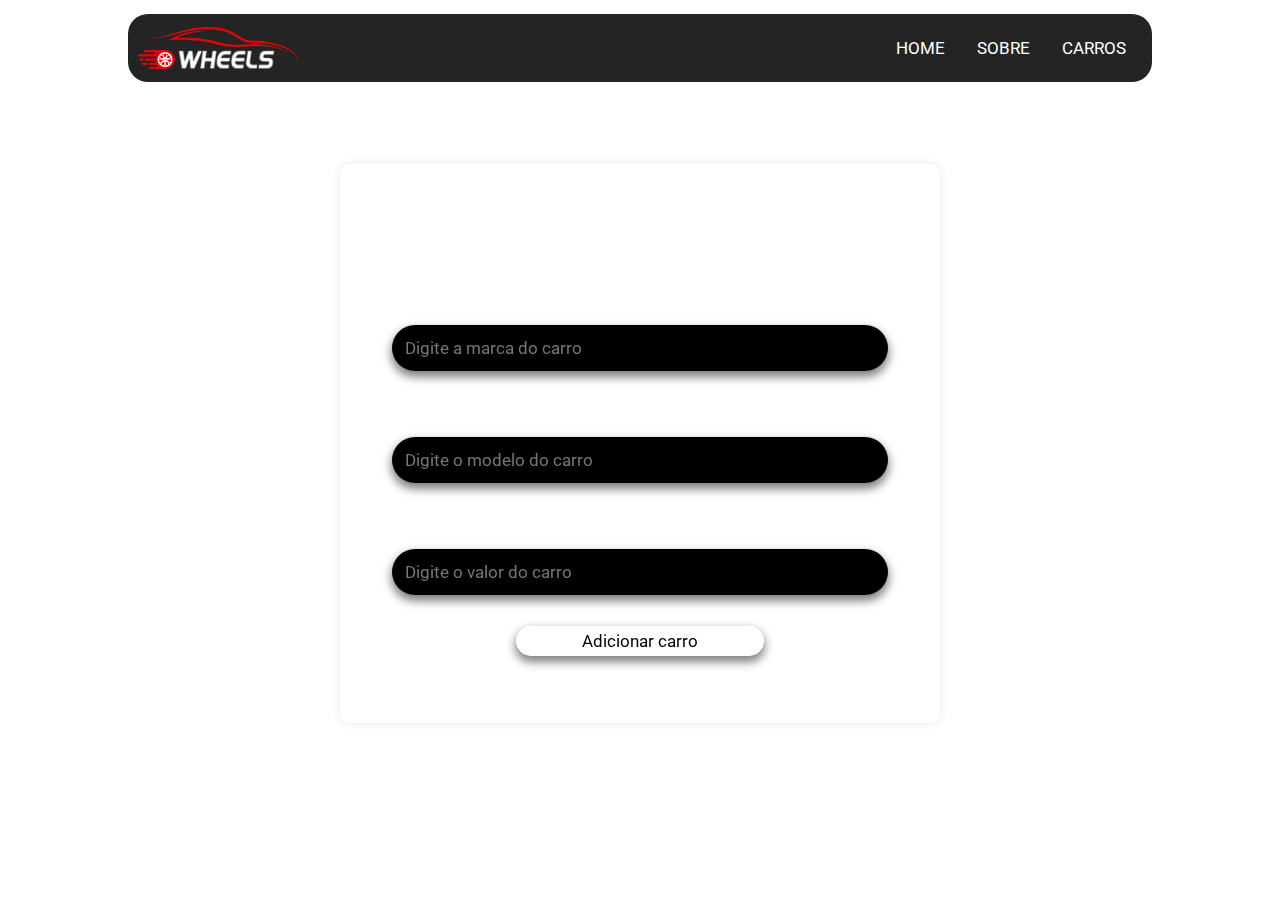
==== pages/addCarro.html @ 570d32ee "Criando nova página inicial" ====
<!DOCTYPE html>
<html lang="en">

<head>
    <meta charset="UTF-8">
    <meta name="viewport" content="width=device-width, initial-scale=1.0">
    <link rel="stylesheet" href="../CSS/style.css">
    <title>BsbCars</title>
</head>

<body>
    <div class="nav">
        <div class="navBar">
            <img src="../Assests/car-logo.png" alt="logo" class="logo">
            <div class="links">
                <a href="../index.html">HOME</a>
                <a href="#news">SOBRE</a>
                <a href="#contact">CARROS</a>
            </div>
        </div>
    </div>
    <div class="home">
        <form action="" class="formulario">
            <div class="info">
                <h1>ADICIONAR CARRO</h1>
                <p>Marca:</p> <input class="input-box" type="text" name="marca" placeholder="Digite a marca do carro"
                    required><br>
                <p>Modelo:</p> <input class="input-box" type="text" name="modelo" placeholder="Digite o modelo do carro"
                    required><br>
                <p>preço:</p> <input class="input-box" type="number" name="preco" placeholder="Digite o valor do carro"
                    required><br>

                <div class="btn-button">
                    <button class="btn" type="button">Adicionar carro</button>
                </div>
            </div>
        </form>
    </div>
</body>

</html>
---- CSS/style.css ----
@import url('https://fonts.googleapis.com/css2?family=Roboto:ital,wght@0,100;0,300;0,400;0,500;0,700;0,900;1,100;1,300;1,400;1,500;1,700;1,900&display=swap');

* {
	margin: 0;
	padding: 0;
	font-family: 'Roboto', sans-serif;
    box-sizing: border-box;
}

.logo{
    width: 10rem;
}

.nav {
	display: flex;
	justify-content: center;
	align-items: center;
}

.navBar {
	background-color: #242424;
	overflow: hidden;
	display: flex;
	align-items: center;
	justify-content: space-between;
	border-radius: 20px;
	width: 80%;
	margin: 0 auto;
	padding: 10px;
	position: absolute;
	margin-top: 6rem;
	z-index: 2;
}

.navBar .links {
	float: right;
}

.navBar a {
	float: left;
	color: #FFF;
	text-align: center;
	padding: 14px 16px;
	text-decoration: none;
	font-size: 17px;
}

.navBar a:hover {
	background-color: #e30505;
	color: #fff;
    transition: 0.3s;
    border-radius: 10px;
}

p{
    color: #fff;
    margin-bottom: 1rem;
    margin-top: 1rem;
}

.home{
    display: table;
    background: url('../Assests/carroImgFundo.jpg') no-repeat bottom center scroll;
	width: 100%;
	height: 100vh;
	padding: 100px 0;
	background-position: 30% 45%;
	background-size: cover;
}

.formulario {
	width: 80%; 
	max-width: 600px;
	padding: 50px;
	margin: 0 auto;
	background: transparent;
    border: 2px solid rgb(255, 255, 255, .2);
    backdrop-filter: blur(30px);
	border-radius: 10px;
	box-shadow: 0 0 10px rgba(0, 0, 0, 0.1);
    margin-top: 4rem;
    color: #fff;
}

.info h1{
    display: flex;
    justify-content: center;
    align-items: center;
    margin-bottom: 2rem;
    font-size: 36px;
    color: #fff;
}

.input-box{
    width: 100%;
    height: 60%;
    font-size: 17px;
    padding: 13px;
    margin-bottom: 15px;
    border-radius: 30px;
    border: none;
    box-shadow: 0px 5px 10px 1px rgb(0,0,0, 0.5);
    background-color: #000000;
    color: #fff;
}

.btn-button{
    display: flex;
    justify-content: center;
    align-items: center;
    gap: 1rem;
    margin-top: 1rem;
}

.btn{
    width: 50%;
    height: 60%;
    font-size: 17px;
    padding: 5px;
    margin-bottom: 15px;
    border-radius: 30px;
    border: none;
    box-shadow: 0px 5px 10px 1px rgb(0,0,0, 0.5);
    cursor: pointer;
    background-color: #fff;
    color: #000;
}

.btn:hover{
    background-color: #f30202;
    color: #fff;
    transition: 0.5s;
}
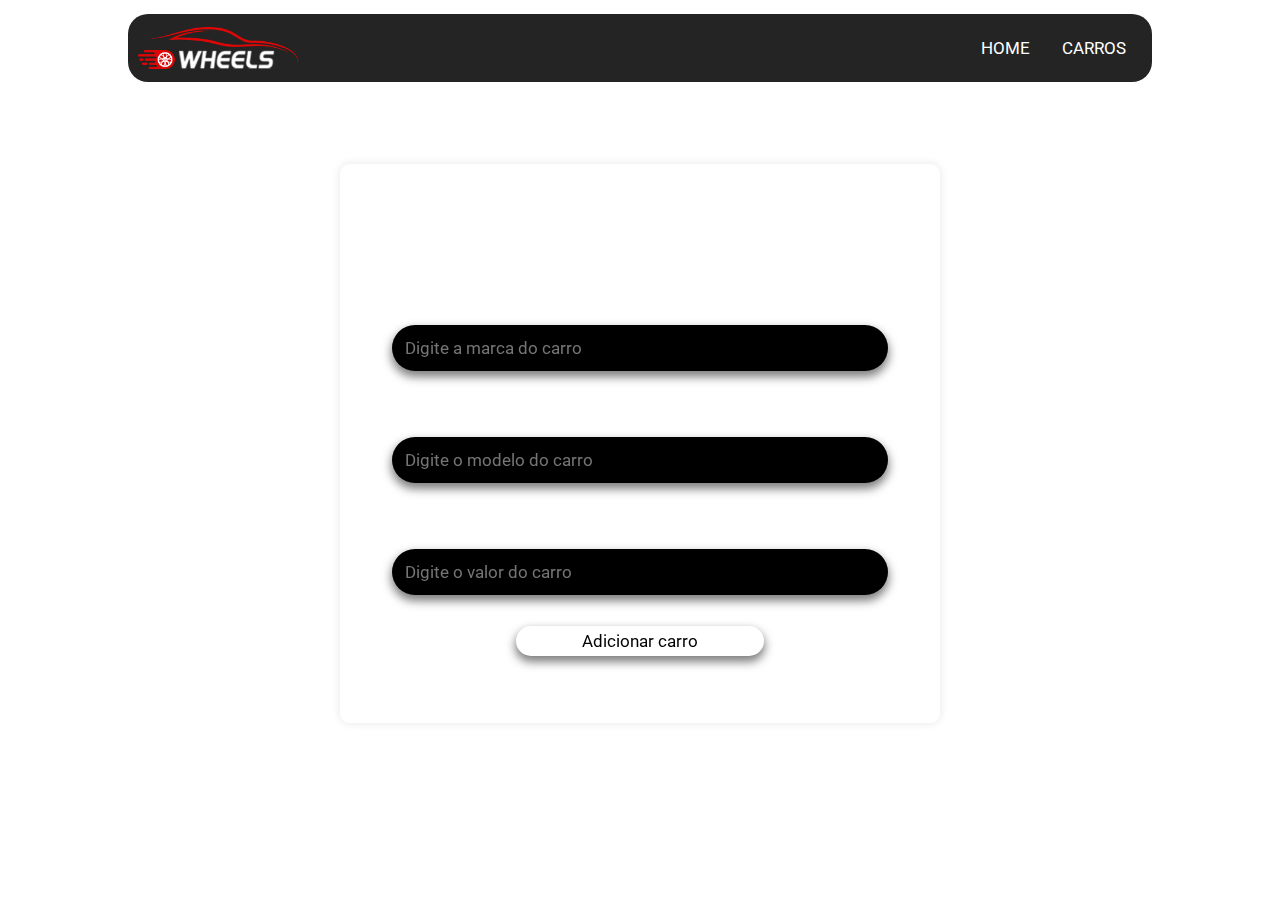
==== commit 1a385047: "Criando página de sucesso" ====
--- a/pages/addCarro.html
+++ b/pages/addCarro.html
@@ -14,8 +14,7 @@
             <img src="../Assests/car-logo.png" alt="logo" class="logo">
             <div class="links">
                 <a href="../index.html">HOME</a>
-                <a href="#news">SOBRE</a>
-                <a href="#contact">CARROS</a>
+                <a href="../pages/listarCarros.html">CARROS</a>
             </div>
         </div>
     </div>
